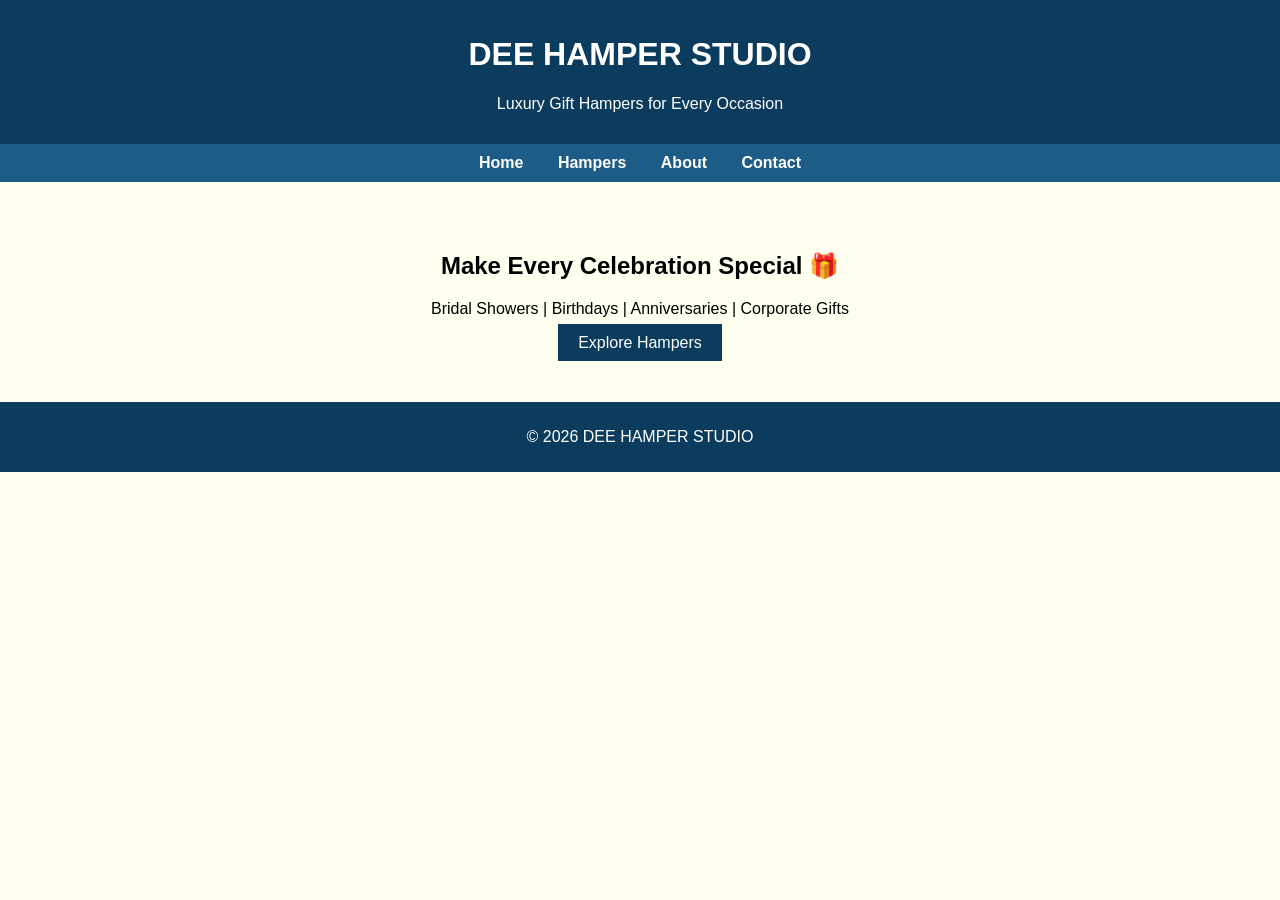
==== index.html @ 1ccc78c4 "Create index.html" ====
<!DOCTYPE html>
<html>
<head>
    <title>DEE HAMPER STUDIO</title>
    <style>
        body {
            font-family: Arial;
            margin: 0;
            background-color: ivory;
        }
        header {
            background-color: #0b3c5d;
            color: white;
            padding: 15px;
            text-align: center;
        }
        nav {
            background-color: #1d5c86;
            padding: 10px;
            text-align: center;
        }
        nav a {
            color: white;
            margin: 15px;
            text-decoration: none;
            font-weight: bold;
        }
        .hero {
            text-align: center;
            padding: 50px;
        }
        .btn {
            background-color: #0b3c5d;
            color: white;
            padding: 10px 20px;
            text-decoration: none;
        }
        footer {
            background-color: #0b3c5d;
            color: white;
            text-align: center;
            padding: 10px;
        }
    </style>
</head>
<body>

<header>
    <h1>DEE HAMPER STUDIO</h1>
    <p>Luxury Gift Hampers for Every Occasion</p>
</header>

<nav>
    <a href="index.html">Home</a>
    <a href="products.html">Hampers</a>
    <a href="about.html">About</a>
    <a href="contact.html">Contact</a>
</nav>

<div class="hero">
    <h2>Make Every Celebration Special 🎁</h2>
    <p>Bridal Showers | Birthdays | Anniversaries | Corporate Gifts</p>
    <a class="btn" href="products.html">Explore Hampers</a>
</div>

<footer>
    <p>© 2026 DEE HAMPER STUDIO</p>
</footer>

</body>
</html>
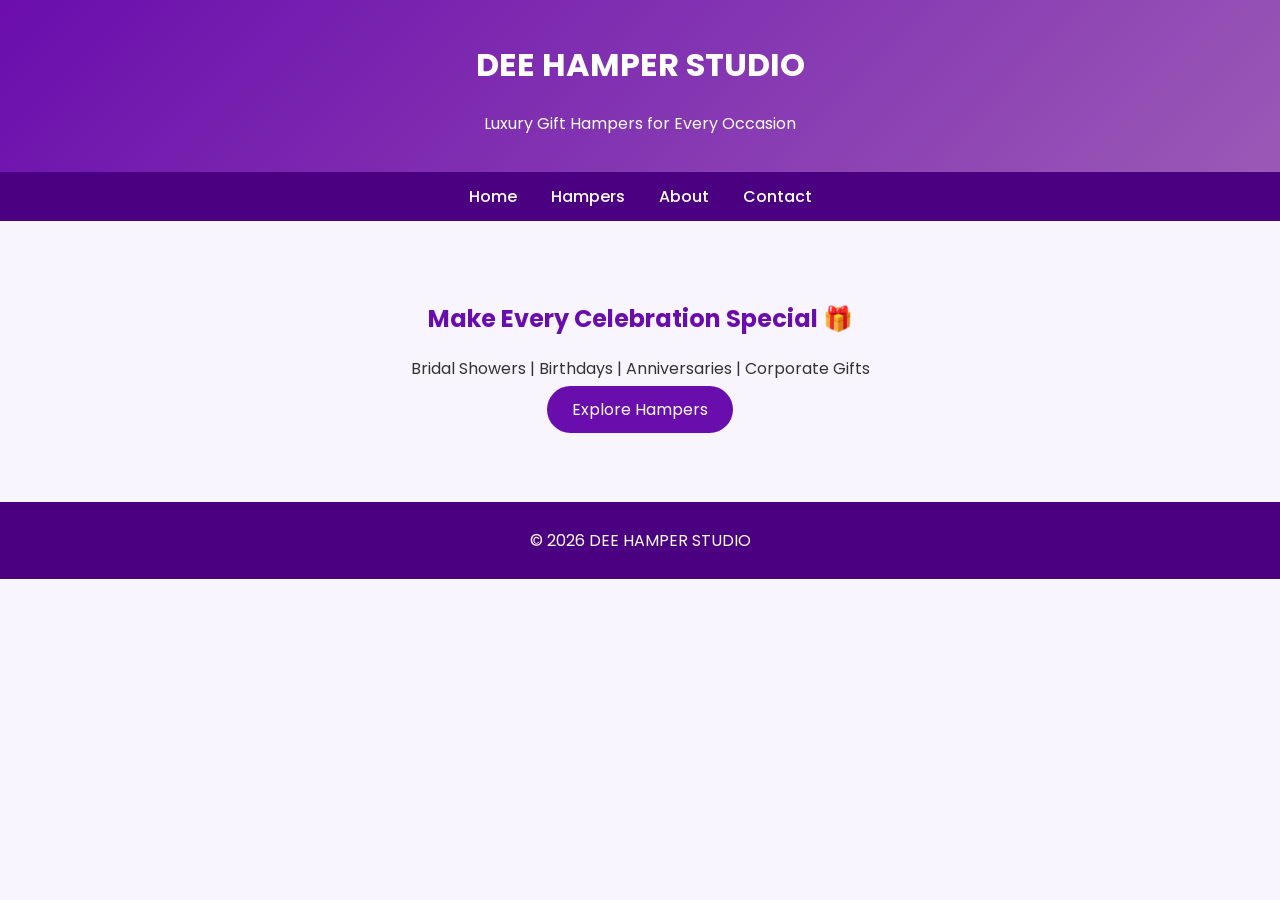
==== commit 0178d86f: "Update index.html" ====
--- a/index.html
+++ b/index.html
@@ -2,46 +2,7 @@
 <html>
 <head>
     <title>DEE HAMPER STUDIO</title>
-    <style>
-        body {
-            font-family: Arial;
-            margin: 0;
-            background-color: ivory;
-        }
-        header {
-            background-color: #0b3c5d;
-            color: white;
-            padding: 15px;
-            text-align: center;
-        }
-        nav {
-            background-color: #1d5c86;
-            padding: 10px;
-            text-align: center;
-        }
-        nav a {
-            color: white;
-            margin: 15px;
-            text-decoration: none;
-            font-weight: bold;
-        }
-        .hero {
-            text-align: center;
-            padding: 50px;
-        }
-        .btn {
-            background-color: #0b3c5d;
-            color: white;
-            padding: 10px 20px;
-            text-decoration: none;
-        }
-        footer {
-            background-color: #0b3c5d;
-            color: white;
-            text-align: center;
-            padding: 10px;
-        }
-    </style>
+    <link rel="stylesheet" href="style.css">
 </head>
 <body>
 
--- a/style.css
+++ b/style.css
@@ -0,0 +1,129 @@
+/* Google Font */
+@import url('https://fonts.googleapis.com/css2?family=Poppins:wght@300;400;600&display=swap');
+
+body {
+    font-family: 'Poppins', sans-serif;
+    margin: 0;
+    background: #f8f5ff;
+    color: #333;
+}
+
+/* Header */
+header {
+    background: linear-gradient(135deg, #6a0dad, #9b59b6);
+    color: white;
+    text-align: center;
+    padding: 20px;
+}
+
+/* Navigation */
+nav {
+    background: #4b0082;
+    text-align: center;
+    padding: 12px;
+}
+
+nav a {
+    color: white;
+    margin: 15px;
+    text-decoration: none;
+    font-weight: 500;
+    transition: 0.3s;
+}
+
+nav a:hover {
+    color: #d8b4f8;
+}
+
+/* Hero Section */
+.hero {
+    text-align: center;
+    padding: 60px 20px;
+}
+
+.hero h2 {
+    color: #6a0dad;
+}
+
+.btn {
+    background: #6a0dad;
+    color: white;
+    padding: 12px 25px;
+    border-radius: 25px;
+    text-decoration: none;
+    transition: 0.3s;
+}
+
+.btn:hover {
+    background: #4b0082;
+}
+
+/* Product Cards */
+.container {
+    display: flex;
+    flex-wrap: wrap;
+    justify-content: center;
+    padding: 20px;
+}
+
+.card {
+    background: white;
+    margin: 15px;
+    padding: 20px;
+    width: 260px;
+    border-radius: 15px;
+    box-shadow: 0 8px 20px rgba(0,0,0,0.1);
+    text-align: center;
+    transition: 0.3s;
+}
+
+.card:hover {
+    transform: translateY(-10px);
+}
+
+.card h3 {
+    color: #6a0dad;
+}
+
+/* Forms */
+form {
+    margin-top: 20px;
+}
+
+input, textarea {
+    width: 260px;
+    padding: 10px;
+    margin: 8px;
+    border-radius: 8px;
+    border: 1px solid #ccc;
+}
+
+button {
+    background: #6a0dad;
+    color: white;
+    padding: 10px 20px;
+    border: none;
+    border-radius: 20px;
+    cursor: pointer;
+}
+
+button:hover {
+    background: #4b0082;
+}
+
+/* Footer */
+footer {
+    background: #4b0082;
+    color: white;
+    text-align: center;
+    padding: 10px;
+    margin-top: 20px;
+}
+
+/* Responsive */
+@media (max-width: 768px) {
+    .container {
+        flex-direction: column;
+        align-items: center;
+    }
+}
